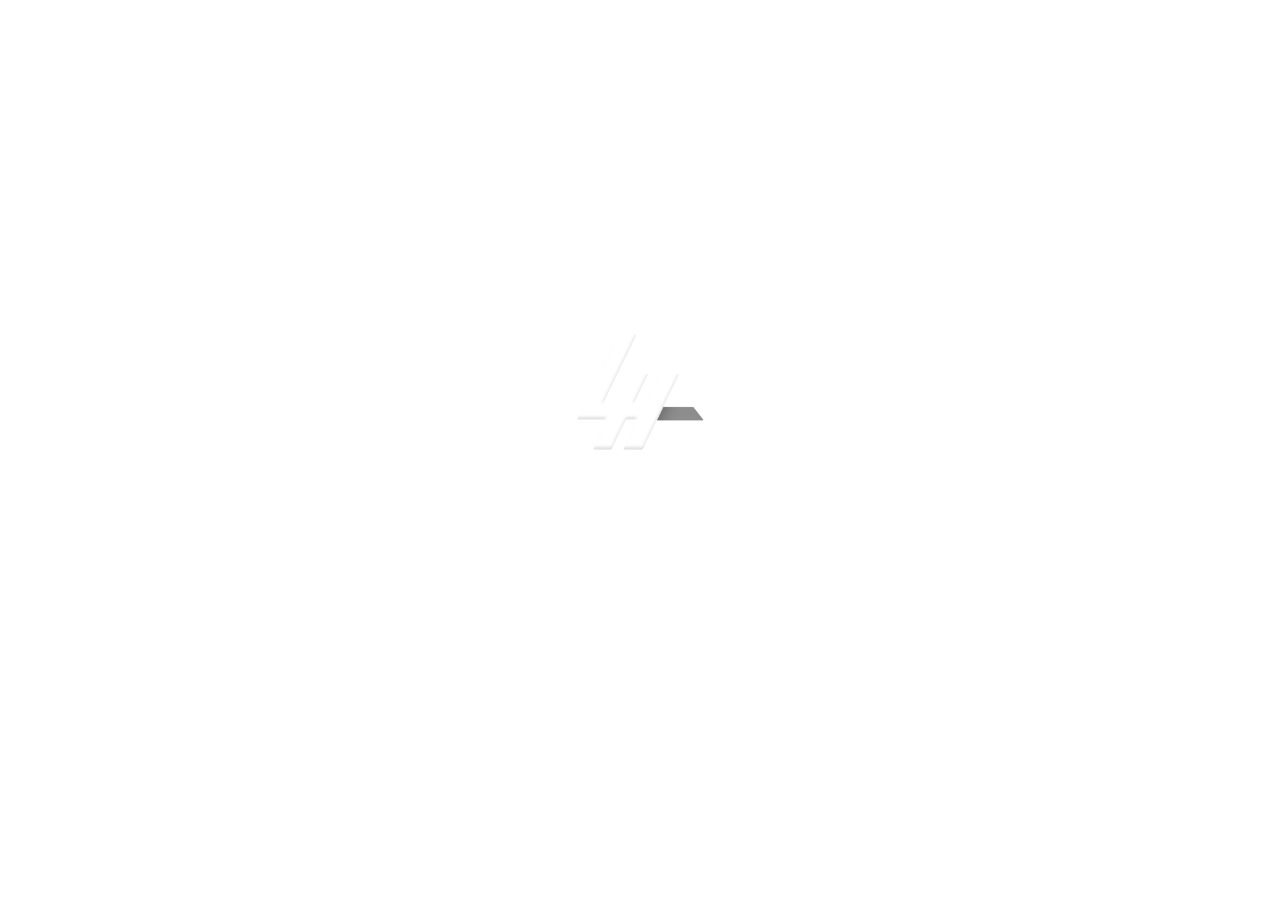
==== index.html @ ed1b97fb "Update index.html" ====
<!DOCTYPE html>
<html lang="en">
<head>
  <meta charset="UTF-8">
  <meta name="viewport" content="width=device-width, initial-scale=1.0">
  <meta http-equiv="X-UA-Compatible" content="ie=edge">
  <title>Levitate Hyperloop - Coming Soon</title>
  <link href="https://fonts.googleapis.com/css2?family=Goldman&display=swap" rel="stylesheet">
  <link rel="stylesheet" href="style.css">
</head>
<body oncontextmenu="return false">

  <!-- Main Content -->
  <div class="content">
    <img src="logo.png" alt="Levitate Hyperloop Logo" class="logo">
    <h1>TEAM LEVITATE</h1>
    <h1>HYPERLOOP</h1>
  </div>

  <!-- Footer -->
  <footer>
    <div class="social-media">
      <a href="https://mail.google.com/mail/?view=cm&fs=1&to=levitate@vit.ac.in" target="_blank" aria-label="Gmail">
        <img src="mail.png" alt="Gmail" class="icon-Gmail">
      </a>
      <a href="https://www.linkedin.com/company/levitate-vit/" target="_blank" aria-label="LinkedIn">
        <img src="lnd.png" alt="LinkedIn" class="icon-linkedin">
      </a>
      <a href="https://x.com/levitate_vit?t=kzOYYuIGqD3GC5pIyH9Vyg&s=09" target="_blank" aria-label="Twitter">
        <img src="xx.png" alt="Twitter" class="icon-twitter">
      </a>
      <a href="https://www.instagram.com/levitate_vit" target="_blank" aria-label="Instagram">
        <img src="insta.png" alt="Instagram" class="icon-instagram">
      </a>
      <a href="https://www.facebook.com/teamlevitatevit" target="_blank" aria-label="Facebook">
        <img src="fb.png" alt="Facebook" class="icon-facebook">
      </a>
      <a href="https://www.youtube.com/@LevitateHyperloop" target="_blank" aria-label="YouTube">
        <img src="yt.png" alt="YouTube" class="icon-youtube">
      </a>
      <div class="call-icon" onclick="toggleDropUpMenu()">
        <img src="call.png" alt="Call">
      </div>
    </div>
    <hr>

    <!-- Drop-Up Contact Menu -->
    <div class="drop-up-menu" id="dropUpMenu">
      <ul>
        <li>Viraaj Gupta (Team Captain) : <a href="tel:+919167652955">+91-9167652955</a></li>
        <li>Suryansh Anthal : <a href="tel:+917006837705">+91-7006837705</a></li>
        <li>Juhi Umrao : <a href="tel:+918791468813">+91-8791468813</a></li>
      </ul>
    </div>
  </footer>

  <script>
    function toggleDropUpMenu() {
      const menu = document.getElementById('dropUpMenu');
      menu.classList.toggle('show');
    }
  </script>

</body>
</html>
---- style.css ----
/* General Reset */
* {
  margin: 0;
  padding: 0;
  box-sizing: border-box;
}

body {
  font-family: 'Goldman', sans-serif;
  color: white;
  background: url('BG.png') no-repeat center center/cover;
  background-position: 48% center;
  height: 100vh;
  overflow: hidden;
  display: flex;
  flex-direction: column;
  align-items: center;
  justify-content: center;
  min-height: 85vh;
  user-select: none;
}

/* Main Content */
.content {
  text-align: center;
  z-index: 1;
}

.logo {
  width: 200px;
  margin-bottom: 20px;
  user-select: none;
  pointer-events: none;
}

h1 {
  font-size: 3.8rem;
  text-transform: uppercase;
  background: linear-gradient(to right, #ffffff, #ffffff, #ffffff, #ffffff, #ffffff, #ffffff);
  -webkit-background-clip: text;
  -webkit-text-fill-color: transparent;
  text-shadow: -2px 2px 10px rgba(0, 0, 0, 0);
  -webkit-text-stroke: 0px rgb(0, 0, 0);
  padding-bottom: 0px;
  margin-top: -20px;
}

/* Footer */
footer {
  position: fixed;
  bottom: 20px;
  width: 100%;
  text-align: center;
  z-index: 1;
}

.social-media {
  display: inline-flex;
  align-items: center;
}

.social-media a {
  margin: 0 10px;
}

footer hr {
  border: 1px solid rgba(255, 255, 255, 0.767);
  width: 70%;
  margin: 8px auto;
}

/* Social Media Icons - Individual Sizes and Hover Effects */
.icon-Gmail {
  width: 30px;
  transition: transform 0.3s;
}

.icon-Gmail:hover {
  transform: scale(1.1);
}

.icon-linkedin {
  width: 25px;
  transition: transform 0.3s;
}

.icon-linkedin:hover {
  transform: scale(1.1);
}

.icon-twitter {
  width: 30px;
  transition: transform 0.3s;
}

.icon-twitter:hover {
  transform: scale(1.1);
}

.icon-instagram {
  width: 25px;
  transition: transform 0.3s;
}

.icon-instagram:hover {
  transform: scale(1.1);
}

.icon-facebook {
  width: 29px;
  transition: transform 0.3s;
}

.icon-facebook:hover {
  transform: scale(1.1);
}

.icon-youtube {
  width: 32px;
  transition: transform 0.3s;
}

.icon-youtube:hover {
  transform: scale(1.1);
}

/* Call Icon */
.call-icon {
  position: relative;
  display: inline-block;
  cursor: pointer;
  margin-left: 7px;
}

.call-icon img {
  width: 24px;
  transition: transform 0.3s;
}

.call-icon:hover img {
  transform: scale(1.1);
}

/* Drop-Up Menu */
.drop-up-menu {
  position: absolute;
  bottom: 35px;
  right: 315px;
  background-color: rgba(255, 255, 255, 0.65);
  padding: 10px;
  border-radius: 10px;
  display: none;
  z-index: 2;
  width: max-content;
}

.drop-up-menu.show {
  display: block;
}

.drop-up-menu ul {
  list-style-type: none;
  margin: 0;
  padding: 0;
}

.drop-up-menu li {
  color: rgb(0, 0, 0);
  font-size: 0.9rem;
  padding: 6px 0;
}

/* Mobile and Tablet Responsive Styles */
@media (max-width: 768px) {
  h1 {
    font-size: 2.5rem;
  }

  .logo {
    width: 120px;
  }

  .social-media {
    align-items: center;
  }

  .social-media a {
    margin: 5px 0;
  }

  .call-icon img {
    width: 26px;
  }

  .drop-up-menu {
    right: 20px; /* Adjusted to fit smaller screens */
    bottom: 60px;
  }

  .drop-up-menu li {
    color: rgb(0, 0, 0);
    font-size: 0.3rem;
    padding: 2px 0;
  }
}

@media (max-width: 480px) {
  body {
    background: url('BG phone.png') no-repeat center center/cover; /* Different background for mobile */
     background-size: 110%;
    background-position: 50% center;
  }

  .logo {
    width: 150px;
    margin-top: 60px; /* Move the logo a bit higher on phone */
    margin-bottom: 120px;
  }

  h1 {
    font-size: 2.7rem;
    margin-bottom: 20px; /* Add space between logo and heading */
    background: linear-gradient(to right, #000000, #b3b3b3, #ffffff, #ffffff, #ffffff, #b3b3b3, #000000);
    -webkit-background-clip: text;
    -webkit-text-fill-color: transparent;
    text-shadow: -2px 2px 10px rgba(0, 0, 0, 0);
    -webkit-text-stroke: 0px rgb(0, 0, 0);
  }

  .social-media a {
    margin: 5px;
  }

  .social-media img {
    width: 20px; /* Make icons smaller on mobile */
  }

  .drop-up-menu ul li {
    font-size: 0.8rem;
  }
  
}
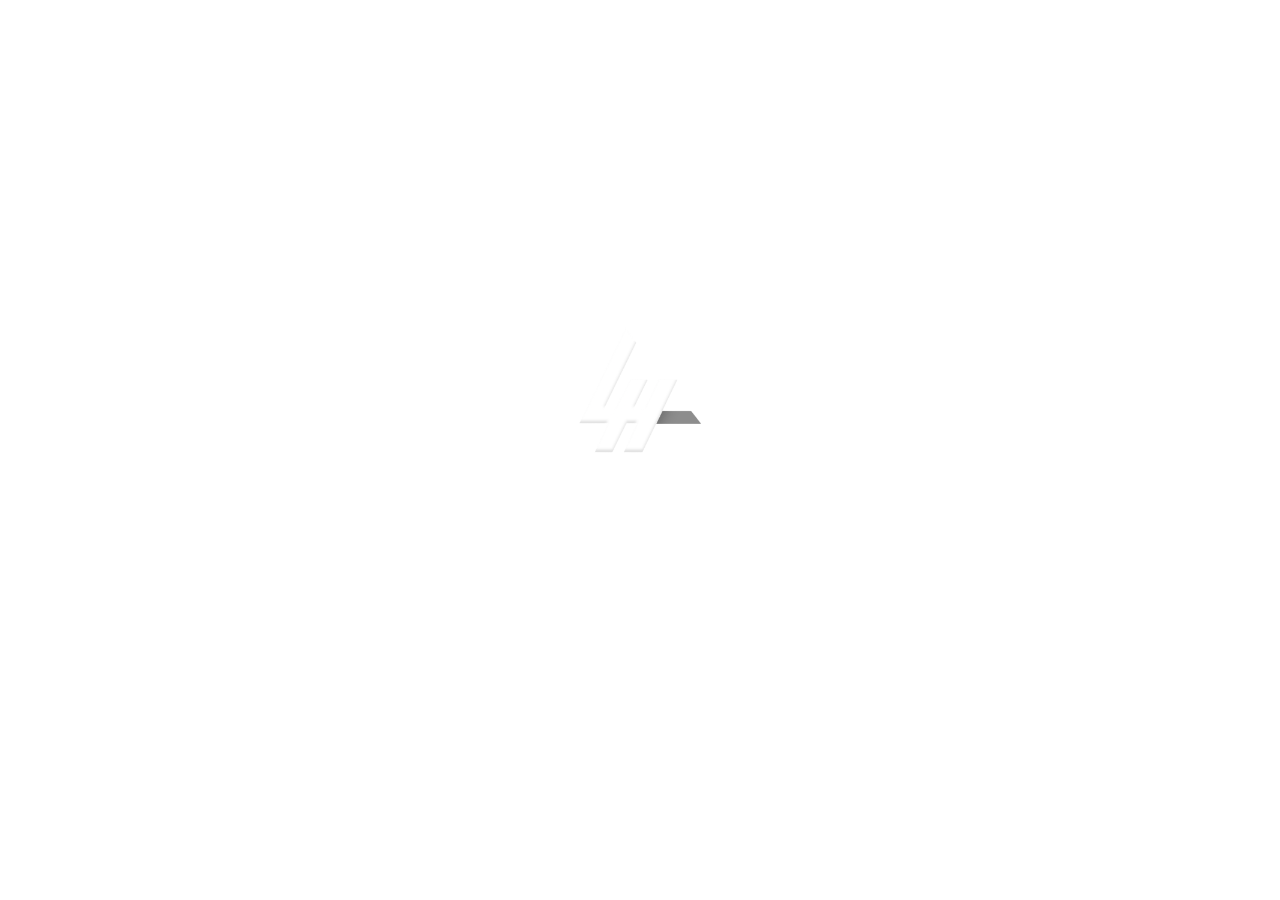
==== commit 911daa29: "Update index.html" ====
--- a/index.html
+++ b/index.html
@@ -20,13 +20,13 @@
   <!-- Footer -->
   <footer>
     <div class="social-media">
-      <a href="https://mail.google.com/mail/?view=cm&fs=1&to=levitate@vit.ac.in" target="_blank" aria-label="Gmail">
+      <a href="mailto:levitate@vit.ac.in" target="_blank" aria-label="Gmail">
         <img src="mail.png" alt="Gmail" class="icon-Gmail">
       </a>
       <a href="https://www.linkedin.com/company/levitate-vit/" target="_blank" aria-label="LinkedIn">
         <img src="lnd.png" alt="LinkedIn" class="icon-linkedin">
       </a>
-      <a href="https://x.com/levitate_vit?t=kzOYYuIGqD3GC5pIyH9Vyg&s=09" target="_blank" aria-label="Twitter">
+      <a href="https://x.com/levitate_vit" target="_blank" aria-label="Twitter">
         <img src="xx.png" alt="Twitter" class="icon-twitter">
       </a>
       <a href="https://www.instagram.com/levitate_vit" target="_blank" aria-label="Instagram">
@@ -48,8 +48,8 @@
     <div class="drop-up-menu" id="dropUpMenu">
       <ul>
         <li>Viraaj Gupta (Team Captain) : <a href="tel:+919167652955">+91-9167652955</a></li>
-        <li>Suryansh Anthal : <a href="tel:+917006837705">+91-7006837705</a></li>
-        <li>Juhi Umrao : <a href="tel:+918791468813">+91-8791468813</a></li>
+        <li>Suryansh Anthal (Team Vice-Captain) : <a href="tel:+917006837705">+91-7006837705</a></li>
+        <li>Juhi Umrao (Head of Communications) : <a href="tel:+918791468813">+91-8791468813</a></li>
       </ul>
     </div>
   </footer>
--- a/style.css
+++ b/style.css
@@ -1,242 +1,311 @@
-/* General Reset */
-* {
-  margin: 0;
-  padding: 0;
-  box-sizing: border-box;
-}
-
-body {
-  font-family: 'Goldman', sans-serif;
-  color: white;
-  background: url('BG.png') no-repeat center center/cover;
-  background-position: 48% center;
-  height: 100vh;
-  overflow: hidden;
-  display: flex;
-  flex-direction: column;
-  align-items: center;
-  justify-content: center;
-  min-height: 85vh;
-  user-select: none;
-}
-
-/* Main Content */
-.content {
-  text-align: center;
-  z-index: 1;
-}
-
-.logo {
-  width: 200px;
-  margin-bottom: 20px;
-  user-select: none;
-  pointer-events: none;
-}
-
-h1 {
-  font-size: 3.8rem;
-  text-transform: uppercase;
-  background: linear-gradient(to right, #ffffff, #ffffff, #ffffff, #ffffff, #ffffff, #ffffff);
-  -webkit-background-clip: text;
-  -webkit-text-fill-color: transparent;
-  text-shadow: -2px 2px 10px rgba(0, 0, 0, 0);
-  -webkit-text-stroke: 0px rgb(0, 0, 0);
-  padding-bottom: 0px;
-  margin-top: -20px;
-}
-
-/* Footer */
-footer {
-  position: fixed;
-  bottom: 20px;
-  width: 100%;
-  text-align: center;
-  z-index: 1;
-}
-
-.social-media {
-  display: inline-flex;
-  align-items: center;
-}
-
-.social-media a {
-  margin: 0 10px;
-}
-
-footer hr {
-  border: 1px solid rgba(255, 255, 255, 0.767);
-  width: 70%;
-  margin: 8px auto;
-}
-
-/* Social Media Icons - Individual Sizes and Hover Effects */
-.icon-Gmail {
-  width: 30px;
-  transition: transform 0.3s;
-}
-
-.icon-Gmail:hover {
-  transform: scale(1.1);
-}
-
-.icon-linkedin {
-  width: 25px;
-  transition: transform 0.3s;
-}
-
-.icon-linkedin:hover {
-  transform: scale(1.1);
-}
-
-.icon-twitter {
-  width: 30px;
-  transition: transform 0.3s;
-}
-
-.icon-twitter:hover {
-  transform: scale(1.1);
-}
-
-.icon-instagram {
-  width: 25px;
-  transition: transform 0.3s;
-}
-
-.icon-instagram:hover {
-  transform: scale(1.1);
-}
-
-.icon-facebook {
-  width: 29px;
-  transition: transform 0.3s;
-}
-
-.icon-facebook:hover {
-  transform: scale(1.1);
-}
-
-.icon-youtube {
-  width: 32px;
-  transition: transform 0.3s;
-}
-
-.icon-youtube:hover {
-  transform: scale(1.1);
-}
-
-/* Call Icon */
-.call-icon {
-  position: relative;
-  display: inline-block;
-  cursor: pointer;
-  margin-left: 7px;
-}
-
-.call-icon img {
-  width: 24px;
-  transition: transform 0.3s;
-}
-
-.call-icon:hover img {
-  transform: scale(1.1);
-}
-
-/* Drop-Up Menu */
-.drop-up-menu {
-  position: absolute;
-  bottom: 35px;
-  right: 315px;
-  background-color: rgba(255, 255, 255, 0.65);
-  padding: 10px;
-  border-radius: 10px;
-  display: none;
-  z-index: 2;
-  width: max-content;
-}
-
-.drop-up-menu.show {
-  display: block;
-}
-
-.drop-up-menu ul {
-  list-style-type: none;
-  margin: 0;
-  padding: 0;
-}
-
-.drop-up-menu li {
-  color: rgb(0, 0, 0);
-  font-size: 0.9rem;
-  padding: 6px 0;
-}
-
-/* Mobile and Tablet Responsive Styles */
-@media (max-width: 768px) {
+  /* General Reset */
+  * {
+    margin: 0;
+    padding: 0;
+    box-sizing: border-box;
+  }
+
+  body {
+    font-family: 'Goldman', sans-serif;
+    color: white;
+    background: url('BG.png') no-repeat center center/cover;
+    background-position: 48% center;
+    background-size: cover;
+    height: 100vh;
+    overflow: hidden;
+    display: flex;
+    flex-direction: column;
+    align-items: center;
+    justify-content: center;
+    min-height: 85vh;
+    user-select: none;
+  }
+
+  /* Main Content */
+  .content {
+    text-align: center;
+    z-index: 1;
+  }
+
+  .logo {
+    width: 15vw;
+    margin-bottom: 1.5vw;
+    user-select: none;
+    pointer-events: none;
+  }
+
   h1 {
-    font-size: 2.5rem;
-  }
-
-  .logo {
-    width: 120px;
-  }
-
-  .social-media {
-    align-items: center;
-  }
-
-  .social-media a {
-    margin: 5px 0;
-  }
-
-  .call-icon img {
-    width: 26px;
-  }
-
-  .drop-up-menu {
-    right: 20px; /* Adjusted to fit smaller screens */
-    bottom: 60px;
-  }
-
-  .drop-up-menu li {
-    color: rgb(0, 0, 0);
-    font-size: 0.3rem;
-    padding: 2px 0;
-  }
-}
-
-@media (max-width: 480px) {
-  body {
-    background: url('BG phone.png') no-repeat center center/cover; /* Different background for mobile */
-     background-size: 110%;
-    background-position: 50% center;
-  }
-
-  .logo {
-    width: 150px;
-    margin-top: 60px; /* Move the logo a bit higher on phone */
-    margin-bottom: 120px;
-  }
-
-  h1 {
-    font-size: 2.7rem;
-    margin-bottom: 20px; /* Add space between logo and heading */
-    background: linear-gradient(to right, #000000, #b3b3b3, #ffffff, #ffffff, #ffffff, #b3b3b3, #000000);
+    font-size: 4vw;
+    text-transform: uppercase;
+    background: linear-gradient(to right, #ffffff, #ffffff, #ffffff, #ffffff, #ffffff, #ffffff);
     -webkit-background-clip: text;
     -webkit-text-fill-color: transparent;
     text-shadow: -2px 2px 10px rgba(0, 0, 0, 0);
     -webkit-text-stroke: 0px rgb(0, 0, 0);
+    padding-bottom: 0px;
+    margin-top: -1vw;
+  }
+
+  /* Footer */
+  footer {
+    position: fixed;
+    bottom: 1vw;
+    width: 100%;
+    text-align: center;
+    z-index: 1;
+  }
+
+  .social-media {
+    display: inline-flex;
+    align-items: center;
   }
 
   .social-media a {
-    margin: 5px;
-  }
-
-  .social-media img {
-    width: 20px; /* Make icons smaller on mobile */
-  }
-
-  .drop-up-menu ul li {
-    font-size: 0.8rem;
-  }
-  
-}
+    margin: 0 10px;
+  }
+
+  footer hr {
+    border: 0.1vw solid rgba(255, 255, 255, 0.767);
+    width: 70%;
+    margin: 0.5vw auto;
+  }
+
+  /* Social Media Icons - Individual Sizes and Hover Effects */
+  .icon-Gmail {
+    width: 2vw;
+    transition: transform 0.3s;
+  }
+
+  .icon-Gmail:hover {
+    transform: scale(1.1);
+  }
+
+  .icon-linkedin {
+    width: 1.8vw;
+    transition: transform 0.3s;
+  }
+
+  .icon-linkedin:hover {
+    transform: scale(1.1);
+  }
+
+  .icon-twitter {
+    width: 2vw;
+    transition: transform 0.3s;
+  }
+
+  .icon-twitter:hover {
+    transform: scale(1.1);
+  }
+
+  .icon-instagram {
+    width: 1.8vw;
+    transition: transform 0.3s;
+  }
+
+  .icon-instagram:hover {
+    transform: scale(1.1);
+  }
+
+  .icon-facebook {
+    width: 2vw;
+    transition: transform 0.3s;
+  }
+
+  .icon-facebook:hover {
+    transform: scale(1.1);
+  }
+
+  .icon-youtube {
+    width: 2.1vw;
+    transition: transform 0.3s;
+  }
+
+  .icon-youtube:hover {
+    transform: scale(1.1);
+  }
+
+  /* Call Icon */
+  .call-icon {
+    position: relative;
+    display: inline-block;
+    cursor: pointer;
+    margin-left: 0.5vw;
+  }
+
+  .call-icon img {
+    width: 1.8vw;
+    transition: transform 0.3s;
+  }
+
+  .call-icon:hover img {
+    transform: scale(1.1);
+  }
+
+  /* Drop-Up Menu */
+  .drop-up-menu {
+    position: absolute;
+    bottom: 2.5vw;
+    right: 10vw;
+    background-color: rgba(255, 255, 255, 0.65);
+    padding: 0.8vw;
+    border-radius: 2vw;
+    display: none;
+    z-index: 2;
+    width: max-content;
+  }
+
+  .drop-up-menu.show {
+    display: block;
+  }
+
+  .drop-up-menu ul {
+    list-style-type: none;
+    margin: 0;
+    padding: 0;
+  }
+
+  .drop-up-menu li {
+    color: rgb(0, 0, 0);
+    font-size: 0.9rem;
+    padding: 0.3vw 0;
+  }
+
+  /* Mobile and Tablet Responsive Styles */
+  @media (min-width: 481px) and (max-width: 1024px) {
+    body {
+      background-size: cover;
+      background-position: 48.5% center;
+    }
+
+    h1 {
+      font-size: 9vw;
+      margin-bottom: 1vw; /* Add space between logo and heading */
+    }
+
+    .logo {
+      width: 35vw;
+      margin-top: 10vw; 
+      margin-bottom: 3vw;
+    }
+
+    .social-media {
+      align-items: center;
+    }
+
+    .social-media a {
+      margin: 1vw;
+    }
+
+    .social-media img {
+      width: 4vw; /* Make icons smaller on mobile */
+    }
+
+    .drop-up-menu {
+      right: 50%; /* Adjusted to fit smaller screens */
+      bottom: 10vw;
+      position: absolute;
+      left: 50%; /* Start from the center horizontally */
+      transform: translateX(-50%); /* Center align the menu */
+    }
+
+    .drop-up-menu li {
+      color: rgb(0, 0, 0);
+      font-size: 2vw;
+      padding: 0.5vw 0;
+    }
+  }
+
+  @media (max-width: 480px) {
+    body {
+      background: url('BG phone.png') no-repeat center center/cover; /* Different background for mobile */
+      background-size: cover;
+      background-position: 50% center;
+    }
+
+    .logo {
+      width: 40vw;
+      margin-top: 13vw; /* Move the logo a bit higher on phone */
+      margin-bottom: 28vw;
+    }
+
+    h1 {
+      font-size: 10vw ;
+      margin-bottom: 2vw; /* Add space between logo and heading */
+      background: linear-gradient(to right, #000000, #b3b3b3, #ffffff, #ffffff, #ffffff, #b3b3b3, #000000);
+      -webkit-background-clip: text;
+      -webkit-text-fill-color: transparent;
+      text-shadow: -2px 2px 10px rgba(0, 0, 0, 0);
+      -webkit-text-stroke: 0px rgb(0, 0, 0);
+    }
+
+    .social-media a {
+      margin: 1.4vw;
+    }
+
+    .social-media img {
+      width: 6vw; /* Make icons smaller on mobile */
+    }
+
+    .drop-up-menu {
+      right: 50%; /* Adjusted to fit smaller screens */
+      bottom: 15vw;
+      position: absolute;
+      left: 50%; /* Start from the center horizontally */
+      transform: translateX(-50%); /* Center align the menu */
+    }
+
+    .drop-up-menu ul li {
+      color: rgb(0, 0, 0);
+      font-size: 3vw;
+      padding: 0.5vw 0;
+    }
+
+    footer hr {
+      border: 0.1vw solid rgba(255, 255, 255, 0.767);
+      width: 70%;
+      margin: 2vw auto;
+    }
+    
+  }
+
+  @media (max-width: 1024px) and (orientation: landscape) {
+    body {
+      background-size: cover;
+      background-position: 47.3% center;
+    }
+
+    .logo {
+      width: 15vw; /* Smaller logo size for horizontal layout */
+      margin-top: 0vw; /* Reduce top margin to utilize space better */
+      margin-bottom: 0.1vw; /* Reduced spacing between logo and h1 */
+    }
+
+    h1 {
+      font-size: 3.8vw; /* Reduced font size to fit the shorter height */
+      margin-top: 1vw; /* Reduced top margin to move h1 closer to logo */
+      margin-bottom: 1vw; /* Maintain spacing below the heading */
+      line-height: 0.6; /* Reduce line height to bring the lines closer */
+    }
+
+    .social-media a {
+      margin: 0.4vw; /* Reduce margin for better alignment */
+    }
+
+    .social-media img {
+      width: 2vw; /* Smaller icons for compact layout */
+    }
+
+    .drop-up-menu {
+      right: 3%; /* Position the menu to the right side */
+      bottom: 4vw; /* Adjust bottom spacing for shorter height */
+      left: auto; /* Remove centering adjustments */
+      transform: none; /* Disable transform */
+    }
+
+    .drop-up-menu ul li {
+      color: rgb(0, 0, 0);
+      font-size: 1vw; /* Reduce font size for compact design */
+      padding: 0.2vw 0; /* Adjust padding for spacing */
+    }
+  }
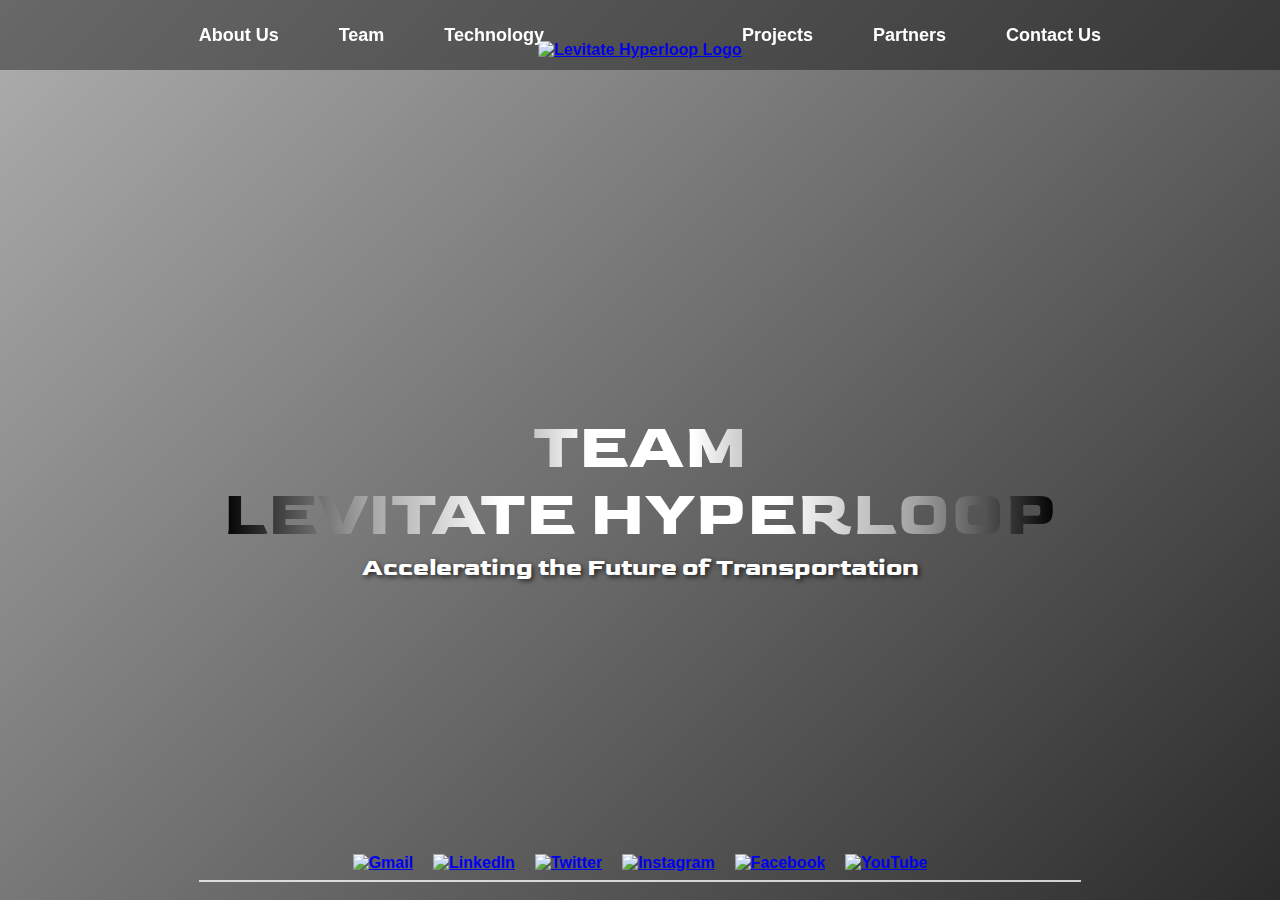
==== commit 1fc6cd8e: "Add files via upload" ====
--- a/index.html
+++ b/index.html
@@ -4,62 +4,97 @@
   <meta charset="UTF-8">
   <meta name="viewport" content="width=device-width, initial-scale=1.0">
   <meta http-equiv="X-UA-Compatible" content="ie=edge">
-  <title>Levitate Hyperloop - Coming Soon</title>
   <link href="https://fonts.googleapis.com/css2?family=Goldman&display=swap" rel="stylesheet">
+  <title>Levitate Hyperloop</title> 
+  <link rel="icon" href="assets/logo.png" type="image/x-icon">
+  <link rel="stylesheet" href="navfoot.css">
   <link rel="stylesheet" href="style.css">
 </head>
-<body oncontextmenu="return false">
+<body>
+  <header>
+    <!-- Navigation -->
+    <nav class="navbar">
+      <a href="index.html" class="logo">
+        <img src="assets/logo.png" alt="Levitate Hyperloop Logo" draggable="false">
+      </a>
 
-  <!-- Main Content -->
-  <div class="content">
-    <img src="logo.png" alt="Levitate Hyperloop Logo" class="logo">
-    <h1>TEAM LEVITATE</h1>
-    <h1>HYPERLOOP</h1>
-  </div>
+      <!-- Hamburger Menu for mobile -->
+      <div class="hamburger" onclick="toggleMenu()">
+        <div class="line"></div>
+        <div class="line"></div>
+        <div class="line"></div>
+      </div>
+
+      <ul class="nav-links">
+        <div class="nav-links-left">
+          <li><a href="about.html">About Us</a></li>
+          <li><a href="newteam.html">Team</a></li>
+          <li><a href="pod2.html">Technology</a></li>
+        </div>
+        <div class="nav-links-right">
+          <li><a href="projects.html">Projects</a></li>
+           <li><a href="sponsors.html">Partners</a></li>
+          <li><a href="contact.html">Contact Us</a></li>
+        </div>
+      </ul>
+    </nav>
+  </header>
+
+  <!-- Hero Section -->
+  <section class="hero">
+    <div id="threejs-canvas"></div> <!-- Canvas for Three.js -->
+    <div class="hero-text">
+      <h1>TEAM</h1>
+    </div>
+    <div class="hero-text-2">
+      <h1>LEVITATE HYPERLOOP</h1>
+      <p>Accelerating the Future of Transportation</p>
+    </div>
+  </section>
 
   <!-- Footer -->
   <footer>
     <div class="social-media">
       <a href="mailto:levitate@vit.ac.in" target="_blank" aria-label="Gmail">
-        <img src="mail.png" alt="Gmail" class="icon-Gmail">
+        <img src="assets/mail.png" alt="Gmail" class="icon-Gmail">
       </a>
       <a href="https://www.linkedin.com/company/levitate-vit/" target="_blank" aria-label="LinkedIn">
-        <img src="lnd.png" alt="LinkedIn" class="icon-linkedin">
+        <img src="assets/lnd.png" alt="LinkedIn" class="icon-linkedin">
       </a>
-      <a href="https://x.com/levitate_vit" target="_blank" aria-label="Twitter">
-        <img src="xx.png" alt="Twitter" class="icon-twitter">
+      <a href="https://x.com/levitate_vit?t=kzOYYuIGqD3GC5pIyH9Vyg&s=09" target="_blank" aria-label="Twitter">
+        <img src="assets/tw.png" alt="Twitter" class="icon-twitter">
       </a>
       <a href="https://www.instagram.com/levitate_vit" target="_blank" aria-label="Instagram">
-        <img src="insta.png" alt="Instagram" class="icon-instagram">
+        <img src="assets/insta.png" alt="Instagram" class="icon-instagram">
       </a>
       <a href="https://www.facebook.com/teamlevitatevit" target="_blank" aria-label="Facebook">
-        <img src="fb.png" alt="Facebook" class="icon-facebook">
+        <img src="assets/fb.png" alt="Facebook" class="icon-facebook">
       </a>
       <a href="https://www.youtube.com/@LevitateHyperloop" target="_blank" aria-label="YouTube">
-        <img src="yt.png" alt="YouTube" class="icon-youtube">
+        <img src="assets/yt.png" alt="YouTube" class="icon-youtube">
       </a>
-      <div class="call-icon" onclick="toggleDropUpMenu()">
+      <!-- <div class="call-icon" onclick="toggleDropUpMenu()">
         <img src="call.png" alt="Call">
-      </div>
+      </div> -->
     </div>
     <hr>
 
-    <!-- Drop-Up Contact Menu -->
+    <!-- Drop-Up Contact Menu
     <div class="drop-up-menu" id="dropUpMenu">
       <ul>
         <li>Viraaj Gupta (Team Captain) : <a href="tel:+919167652955">+91-9167652955</a></li>
         <li>Suryansh Anthal (Team Vice-Captain) : <a href="tel:+917006837705">+91-7006837705</a></li>
         <li>Juhi Umrao (Head of Communications) : <a href="tel:+918791468813">+91-8791468813</a></li>
       </ul>
-    </div>
+    </div> -->
+    
   </footer>
 
-  <script>
-    function toggleDropUpMenu() {
-      const menu = document.getElementById('dropUpMenu');
-      menu.classList.toggle('show');
-    }
-  </script>
+  <div id="container3D"></div>
 
+  <!-- Three.js Script -->
+  <!--<script src="https://cdnjs.cloudflare.com/ajax/libs/three.js/r128/three.min.js"></script>-->
+  <script src="script.js"></script>
+  
 </body>
 </html>
--- a/navfoot.css
+++ b/navfoot.css
@@ -0,0 +1,597 @@
+/* Navigation bar */
+.navbar {
+  font-weight: bold;
+    position: fixed;
+    top: 0;
+    width: 100%;
+    height: 70px;
+    background: rgba(0, 0, 0, 0.4);
+    display: flex;
+    justify-content: space-between;
+    align-items: center;
+    padding: 10px 50px;
+    z-index: 1000;
+    transition: top 0.2s ease-in-out;
+  }
+  
+  .navbar.scrolled {
+    top: -100px;
+  }
+  
+  /* Center logo styling */
+  .logo {
+    position: absolute;
+    left: 50%;
+    transform: translateX(-50%);
+    margin-top: 10px;
+  }
+  
+  .logo img {
+    width: 120px;
+    position: relative;
+    top: 10px;
+  }
+  
+  /* Navigation links with left and right alignment */
+  .nav-links {
+    list-style: none;
+    display: flex;
+    justify-content: space-between;
+    margin: 0 auto;
+    width: 100%;
+    padding: 0 50px; /* Adds padding for spacing from navbar edges */
+  }
+  
+  .nav-links-left,
+  .nav-links-right {
+    display: flex;
+    align-items: center;
+    gap: 40px; /* Reduced gap for closer alignment */
+  }
+  
+  .nav-links-left {
+    justify-content: flex-end; /* Aligns closer to the logo on the left */
+    flex-grow: 0.3; /* Controls spacing on the left side */
+  }
+  
+  .nav-links-right {
+    justify-content: flex-start; /* Aligns closer to the logo on the right */
+    flex-grow: 0.25; /* Controls spacing on the right side */
+  }
+  
+  /* Link styling */
+  .nav-links li {
+    list-style: none;
+  }
+  
+  .nav-links a {
+    text-decoration: none;
+    color: white;
+    font-size: 18px;
+    position: relative;
+    padding: 5px 10px; /* Adds padding for better click area */
+    white-space: nowrap; /* Prevents text wrapping to a new line */
+  }
+  
+  /* Hover effect for links */
+  .nav-links a:hover::after {
+    content: "";
+    position: absolute;
+    width: 100%;
+    height: 2px;
+    background: white;
+    left: 0;
+    bottom: -5px;
+    animation: underline 0.3s ease-in-out forwards;
+  }
+  
+  /* Ensure navbar content stays aligned */
+  .navbar {
+    display: flex;
+    justify-content: space-between;
+    align-items: center;
+    padding: 0 20px;
+    height: 70px;
+  }
+  
+  
+  /* Underline animation */
+  @keyframes underline {
+    from {
+      width: 0%;
+    }
+    to {
+      width: 100%;
+    }
+  }
+
+
+
+  /* Footer */
+footer {
+    position: relative;
+    bottom: 0;
+    width: 100%;
+    background-color: rgba(255, 255, 255, 0);
+    padding: 10px;
+    text-align: center;
+    z-index: 1;
+  }
+  
+  .social-media {
+    display: inline-flex;
+    align-items: center;
+  }
+  
+  .social-media a {
+    margin: 0 10px;
+  }
+  
+  footer hr {
+    border: 1px solid rgba(255, 255, 255, 0.767);
+    width: 70%;
+    margin: 8px auto;
+  }
+  
+  /* Social Media Icons - Individual Sizes and Hover Effects */
+  .icon-Gmail {
+    width: 2vw;
+    transition: transform 0.3s;
+  }
+  
+  .icon-Gmail:hover {
+    transform: scale(1.1);
+  }
+  
+  .icon-linkedin {
+    width: 25px;
+    transition: transform 0.3s;
+  }
+  
+  .icon-linkedin:hover {
+    transform: scale(1.1);
+  }
+  
+  .icon-twitter {
+    width: 30px;
+    transition: transform 0.3s;
+  }
+  
+  .icon-twitter:hover {
+    transform: scale(1.1);
+  }
+  
+  .icon-instagram {
+    width: 27px;
+    transition: transform 0.3s;
+  }
+  
+  .icon-instagram:hover {
+    transform: scale(1.1);
+  }
+  
+  .icon-facebook {
+    width: 28px;
+    transition: transform 0.3s;
+  }
+  
+  .icon-facebook:hover {
+    transform: scale(1.1);
+  }
+  
+  .icon-youtube {
+    width: 32px;
+    transition: transform 0.3s;
+  }
+  
+  .icon-youtube:hover {
+    transform: scale(1.1);
+  }
+  
+  .call-icon {
+    position: relative;
+    display: inline-block;
+    cursor: pointer;
+    margin-left: 0.5vw;
+  }
+  
+  .call-icon img {
+    width: 1.8vw;
+    transition: transform 0.3s;
+  }
+  
+  .call-icon:hover img {
+    transform: scale(1.1);
+  }
+  
+  /* Drop-Up Menu */
+  .drop-up-menu {
+    position: absolute;
+    bottom: 2.5vw;
+    right: 10vw;
+    background-color: rgba(255, 255, 255, 0.65);
+    padding: 0.8vw;
+    border-radius: 2vw;
+    display: none;
+    z-index: 2;
+    width: max-content;
+  }
+  
+  .drop-up-menu.show {
+    display: block;
+  }
+  
+  .drop-up-menu ul {
+    list-style-type: none;
+    margin: 0;
+    padding: 0;
+  }
+  
+  .drop-up-menu li {
+    color: rgb(0, 0, 0);
+    font-size: 0.9rem;
+    padding: 0.3vw 0;
+  }
+
+  
+/* Mobile and Tablet Media Queries */
+@media (min-width: 481px) and (max-width: 1024px) {  /* Tablet */
+  .navbar {
+    padding: 0vw 4vw;
+    position: fixed;
+    top: 0;
+    width: 100%;
+    height: 6.5vh;
+    display: flex;
+    z-index: 1000;
+  }
+
+  .navbar {
+    transform: translateY(0);
+    transition: transform 0.3s ease-in-out; /* Smooth sliding effect */
+  }
+  
+  .navbar.hidden {
+    transform: translateY(-120%); /* Slide the navbar out of view */
+  }
+
+  .logo {
+    position: absolute;
+    left: 50%;
+    transform: translateX(-50%);
+    margin-top: 1.6vw;
+    z-index: 1000;
+  }
+
+  .logo img {
+    width: 15vw;
+  }
+
+  .nav-links-left,
+.nav-links-right {
+  display: flex;
+  flex-direction: column;
+  margin: auto;
+  gap: 3vw
+}
+
+  /* Hide the horizontal nav links and add the hamburger button */
+  .nav-links {
+    display: none;
+  }
+
+  .hamburger {
+    display: block;
+    cursor: pointer;
+    width: 4vw;
+    height: 0.3vw;
+    background-color: rgba(255, 255, 255, 0.8);
+    position: relative;
+  }
+
+  .hamburger::before,
+  .hamburger::after {
+    content: '';
+    position: absolute;
+    width: 4vw;
+    height: 0.3vw;
+    background-color: rgba(255, 255, 255, 0.8);
+    transition: transform 0.3s ease-in-out;
+  }
+
+  .hamburger::before {
+    top: -1vw;
+  }
+
+  .hamburger::after {
+    bottom: -1vw;
+  }
+
+  /* On click: Toggle the nav-links */
+  .navbar.active .nav-links {
+    display: flex;
+    flex-direction: column;
+    gap: 3vw;
+    background: rgba(0, 0, 0, 0.7);
+    position: absolute;
+    top: 100%;
+    left: 0; /* Align to the very left of the screen */
+    width: 100vw; /* Ensure it covers the full screen width */
+    padding: 5vw 0;
+    z-index: 999;
+    border-bottom-left-radius: 20vw;
+}
+
+
+  .navbar.active .hamburger::before {
+    top: -1.3vw;
+  }
+
+  .navbar.active .hamburger::after {
+    bottom: -1.3vw;
+  }
+
+  .nav-links a {
+    font-size: 2vw;
+    position: relative;
+    padding: 5px 0;
+  }
+
+  /* Footer adjustments */
+  footer p {
+    font-size: 0.75em;
+  }
+}
+
+@media (max-width: 480px) {  /* Mobile */
+  .navbar {
+    padding: 1vw 6vw;
+    position: fixed;
+    top: 0;
+    width: 100%;
+    height: 6.5vh;
+    display: flex;
+    z-index: 1000;
+  }
+
+  .navbar {
+    transform: translateY(0);
+    transition: transform 0.3s ease-in-out; /* Smooth sliding effect */
+  }
+  
+  .navbar.hidden {
+    transform: translateY(-120%); /* Slide the navbar out of view */
+  }
+
+  .logo {
+    position: absolute;
+    left: 50%;
+    transform: translateX(-50%);
+    margin-top: 3vw;
+    z-index: 1000;
+  }
+
+  .logo img {
+    width: 20vw;
+  }
+
+  .nav-links-left,
+.nav-links-right {
+  display: flex;
+  flex-direction: column;
+  margin: auto;
+  gap: 6vw
+}
+
+  /* Hide the horizontal nav links and add the hamburger button */
+  .nav-links {
+    display: none;
+  }
+
+  .hamburger {
+    display: block;
+    cursor: pointer;
+    width: 8vw;
+    height: 0.7vw;
+    background-color: rgba(255, 255, 255, 0.8);
+    position: relative;
+  }
+
+  .hamburger::before,
+  .hamburger::after {
+    content: '';
+    position: absolute;
+    width: 8vw;
+    height: 0.7vw;
+    background-color: rgba(255, 255, 255, 0.8);
+    transition: transform 0.3s ease-in-out;
+  }
+
+  .hamburger::before {
+    top: -1.7vw;
+  }
+
+  .hamburger::after {
+    bottom: -1.7vw;
+  }
+
+  /* On click: Toggle the nav-links */
+  .navbar.active .nav-links {
+    display: flex;
+    flex-direction: column;
+    gap: 6vw;
+    background: rgba(0, 0, 0, 0.7);
+    position: absolute;
+    top: 100%;
+    left: 50%;
+    transform: translateX(-50%);
+    width: 100%;
+    padding: 10vw 0;
+    z-index: 999;
+    border-bottom-left-radius: 20vw ;
+  }
+
+  .navbar.active .hamburger::before {
+    top: -2.3vw;
+  }
+
+  .navbar.active .hamburger::after {
+    bottom: -2.3vw;
+  }
+
+  /* Footer adjustments */
+  footer p {
+    font-size: 0.75em;
+  }
+
+  .social-media {
+    align-items: center;
+  }
+
+  .social-media a {
+    margin: 1vw;
+  }
+
+  .social-media img {
+    width: 6vw; /* Make icons smaller on mobile */
+  }
+
+  .drop-up-menu {
+    right: 50%; /* Adjusted to fit smaller screens */
+    bottom: 10vw;
+    position: absolute;
+    left: 50%; /* Start from the center horizontally */
+    transform: translateX(-50%); /* Center align the menu */
+  }
+
+  .drop-up-menu li {
+    color: rgb(0, 0, 0);
+    font-size: 2vw;
+    padding: 0.5vw 0;
+  }
+}
+
+
+@media (max-width: 1024px) and (orientation: landscape) {  /* Mobile */
+  .navbar {
+    padding: 0vw 4vw;
+    position: fixed;
+    top: 0;
+    width: 100%;
+    height: 11vh;
+    display: flex;
+    z-index: 1000;
+  }
+
+  .navbar {
+    transform: translateY(0);
+    transition: transform 0.3s ease-in-out; /* Smooth sliding effect */
+  }
+  
+  .navbar.hidden {
+    transform: translateY(-120%); /* Slide the navbar out of view */
+  }
+
+  .logo {
+    position: absolute;
+    left: 50%;
+    transform: translateX(-50%);
+    margin-top: 0.1vw;
+    z-index: 1000;
+  }
+
+  .logo img {
+    width: 8vw;
+  }
+
+  .nav-links-left,
+.nav-links-right {
+  display: flex;
+  flex-direction: column;
+  margin: auto;
+  gap: 3vw
+}
+
+  /* Hide the horizontal nav links and add the hamburger button */
+  .nav-links {
+    display: none;
+  }
+
+  .hamburger {
+    display: block;
+    cursor: pointer;
+    width: 4vw;
+    height: 0.2vw;
+    background-color: rgba(255, 255, 255, 0.8);
+    position: relative;
+  }
+
+  .hamburger::before,
+  .hamburger::after {
+    content: '';
+    position: absolute;
+    width: 4vw;
+    height: 0.2vw;
+    background-color: rgba(255, 255, 255, 0.8);
+    transition: transform 0.3s ease-in-out;
+  }
+
+  .hamburger::before {
+    top: -1vw;
+  }
+
+  .hamburger::after {
+    bottom: -1vw;
+  }
+
+  /* On click: Toggle the nav-links */
+  .navbar.active .nav-links {
+    display: flex;
+    flex-direction: column;
+    gap: 3vw;
+    background: rgba(0, 0, 0, 0.7);
+    position: absolute;
+    top: 100%;
+    left: 0; /* Align to the very left of the screen */
+    width: 100vw; /* Ensure it covers the full screen width */
+    padding: 5vw 0;
+    z-index: 999;
+    border-bottom-left-radius: 20vw;
+}
+
+
+  .navbar.active .hamburger::before {
+    top: -1.3vw;
+  }
+
+  .navbar.active .hamburger::after {
+    bottom: -1.3vw;
+  }
+
+  
+  /* Footer adjustments */
+  footer p {
+    font-size: 0.75em;
+  }
+
+  .social-media a {
+    margin: 0.4vw; /* Reduce margin for better alignment */
+  }
+
+  .social-media img {
+    width: 2vw; /* Smaller icons for compact layout */
+  }
+
+  .drop-up-menu {
+    right: 3%; /* Position the menu to the right side */
+    bottom: 4vw; /* Adjust bottom spacing for shorter height */
+    left: auto; /* Remove centering adjustments */
+    transform: none; /* Disable transform */
+  }
+
+  .drop-up-menu ul li {
+    color: rgb(0, 0, 0);
+    font-size: 1vw; /* Reduce font size for compact design */
+    padding: 0.2vw 0; /* Adjust padding for spacing */
+  }
+}--- a/style.css
+++ b/style.css
@@ -1,311 +1,600 @@
-  /* General Reset */
-  * {
-    margin: 0;
-    padding: 0;
-    box-sizing: border-box;
-  }
-
-  body {
-    font-family: 'Goldman', sans-serif;
-    color: white;
-    background: url('BG.png') no-repeat center center/cover;
-    background-position: 48% center;
-    background-size: cover;
-    height: 100vh;
-    overflow: hidden;
+/* General reset */
+* {
+  margin: 0;
+  padding: 0;
+  box-sizing: border-box;
+}
+
+body {
+  font-family: 'Segoe UI', Tahoma, Geneva, Verdana, sans-serif;
+  font-weight: bold;
+  color: white;
+  background: linear-gradient(-45deg, #080808, #000c1d, #000000, #aeaeae);
+  background-size: 400% 400%;
+  animation: gradient 10s ease infinite;
+  min-height: 100vh;
+  overflow-x: hidden;
+}
+
+@keyframes gradient {
+  0% { background-position: 10% 50%; }
+  50% { background-position: 100% 50%; }
+  100% { background-position: 10% 50%; }
+}
+
+
+
+/* Hero Section */
+.hero {
+  font-family: 'Goldman'; 
+  background: url('assets/BG.png') no-repeat center center/cover;
+  background-position: 48% center;
+  display: flex;
+  flex-direction: column;
+  justify-content: center;
+  align-items: center;
+  text-align: center;
+  color: rgb(255, 255, 255);
+  height: 100vh;
+}
+
+.hero-text h1 {
+  padding-top: 10vh;
+  font-size: 4rem;
+  margin-bottom: -10px;
+  text-transform: uppercase;
+  background: linear-gradient(to right, #c6c6c6, #ffffff, #ffffff, #ffffff, #c6c6c6);
+  -webkit-background-clip: text;
+  -webkit-text-fill-color: transparent;
+  text-shadow: -2px 2px 10px rgba(0, 0, 0, 0);
+}
+
+.hero-text-2 h1 {
+  font-size: 4rem;
+  margin-bottom: -10px;
+  text-transform: uppercase;
+  background: linear-gradient(to right, #000000, #a0a0a0, #ffffff, #ffffff, #ffffff, #a0a0a0, #000000);
+  -webkit-background-clip: text;
+  -webkit-text-fill-color: transparent;
+  text-shadow: -2px 2px 10px rgba(0, 0, 0, 0);
+}
+
+.hero-text-2 p {
+  margin-top: 10px;
+  font-size: 1.5rem;
+  text-shadow: 2px 2px 5px rgba(0, 0, 0, 0.7);
+}
+
+#threejs-canvas {
+  position: absolute;
+  top: 0;
+  left: 0;
+  width: 100%;
+  height: 100%;
+  z-index: 1;
+}
+
+.hero-text {
+  position: relative;
+  z-index: 3;
+}
+
+.hero-text-2 {
+  position: relative;
+  z-index: 2;
+}
+
+/* Footer */
+footer {
+  position: absolute;
+  bottom: 0;
+  width: 100%;
+  background-color: rgba(255, 255, 255, 0);
+  padding: 10px;
+  text-align: center;
+  z-index: 1;
+}
+
+.social-media {
+  display: inline-flex;
+  align-items: center;
+}
+
+.social-media a {
+  margin: 0 10px;
+}
+
+footer hr {
+  border: 1px solid rgba(255, 255, 255, 0.767);
+  width: 70%;
+  margin: 8px auto;
+}
+
+/* Social Media Icons - Individual Sizes and Hover Effects */
+.icon-Gmail {
+  width: 2vw;
+  transition: transform 0.3s;
+}
+
+.icon-Gmail:hover {
+  transform: scale(1.1);
+}
+
+.icon-linkedin {
+  width: 25px;
+  transition: transform 0.3s;
+}
+
+.icon-linkedin:hover {
+  transform: scale(1.1);
+}
+
+.icon-twitter {
+  width: 30px;
+  transition: transform 0.3s;
+}
+
+.icon-twitter:hover {
+  transform: scale(1.1);
+}
+
+.icon-instagram {
+  width: 27px;
+  transition: transform 0.3s;
+}
+
+.icon-instagram:hover {
+  transform: scale(1.1);
+}
+
+.icon-facebook {
+  width: 28px;
+  transition: transform 0.3s;
+}
+
+.icon-facebook:hover {
+  transform: scale(1.1);
+}
+
+.icon-youtube {
+  width: 32px;
+  transition: transform 0.3s;
+}
+
+.icon-youtube:hover {
+  transform: scale(1.1);
+}
+
+.call-icon {
+  position: relative;
+  display: inline-block;
+  cursor: pointer;
+  margin-left: 0.5vw;
+}
+
+.call-icon img {
+  width: 1.8vw;
+  transition: transform 0.3s;
+}
+
+.call-icon:hover img {
+  transform: scale(1.1);
+}
+
+/* Drop-Up Menu */
+.drop-up-menu {
+  position: absolute;
+  bottom: 2.5vw;
+  right: 10vw;
+  background-color: rgba(255, 255, 255, 0.65);
+  padding: 0.8vw;
+  border-radius: 2vw;
+  display: none;
+  z-index: 2;
+  width: max-content;
+}
+
+.drop-up-menu.show {
+  display: block;
+}
+
+.drop-up-menu ul {
+  list-style-type: none;
+  margin: 0;
+  padding: 0;
+}
+
+.drop-up-menu li {
+  color: rgb(0, 0, 0);
+  font-size: 0.9rem;
+  padding: 0.3vw 0;
+}
+
+/* Mobile and Tablet Media Queries */
+@media (min-width: 481px) and (max-width: 1024px) {  /* Tablet */
+  .navbar {
+    padding: 0vw 4vw;
+    position: fixed;
+    top: 0;
+    width: 100%;
+    height: 6.5vh;
+    display: flex;
+    z-index: 1000;
+  }
+
+  .logo {
+    position: absolute;
+    left: 50%;
+    transform: translateX(-50%);
+    margin-top: 1.6vw;
+    z-index: 1000;
+  }
+
+  .logo img {
+    width: 15vw;
+  }
+
+  .nav-links-left,
+.nav-links-right {
+  display: flex;
+  flex-direction: column;
+  margin: auto;
+  gap: 3vw
+}
+
+  /* Hide the horizontal nav links and add the hamburger button */
+  .nav-links {
+    display: none;
+  }
+
+  .hamburger {
+    display: block;
+    cursor: pointer;
+    width: 4vw;
+    height: 0.3vw;
+    background-color: rgba(255, 255, 255, 0.8);
+    position: relative;
+  }
+
+  .hamburger::before,
+  .hamburger::after {
+    content: '';
+    position: absolute;
+    width: 4vw;
+    height: 0.3vw;
+    background-color: rgba(255, 255, 255, 0.8);
+    transition: transform 0.3s ease-in-out;
+  }
+
+  .hamburger::before {
+    top: -1vw;
+  }
+
+  .hamburger::after {
+    bottom: -1vw;
+  }
+
+  /* On click: Toggle the nav-links */
+  .navbar.active .nav-links {
     display: flex;
     flex-direction: column;
+    gap: 3vw;
+    background: rgba(0, 0, 0, 0.7);
+    position: absolute;
+    top: 100%;
+    left: 0; /* Align to the very left of the screen */
+    width: 100vw; /* Ensure it covers the full screen width */
+    padding: 5vw 0;
+    z-index: 999;
+    border-bottom-left-radius: 20vw;
+}
+
+
+  .navbar.active .hamburger::before {
+    top: -1.3vw;
+  }
+
+  .navbar.active .hamburger::after {
+    bottom: -1.3vw;
+  }
+
+  .nav-links a {
+    font-size: 2vw;
+    position: relative;
+    padding: 5px 0;
+  }
+
+  /* Hero Section adjustments */
+  .hero {
+    height: 100vh;
+  }
+
+  .hero-text h1 {
+    margin-top: 0vw;
+    font-size: 7vw;
+  }
+
+  .hero-text-2 h1 {
+    font-size: 7vw;
+  }
+
+  .hero-text-2 p {
+    font-size: 3vw;
+  }
+
+  /* Footer adjustments */
+  footer p {
+    font-size: 0.75em;
+  }
+}
+
+@media (max-width: 480px) {  /* Mobile */
+  .navbar {
+    padding: 1vw 6vw;
+    position: fixed;
+    top: 0;
+    width: 100%;
+    height: 6.5vh;
+    display: flex;
+    z-index: 1000;
+  }
+
+  .logo {
+    position: absolute;
+    left: 50%;
+    transform: translateX(-50%);
+    margin-top: 3vw;
+    z-index: 1000;
+  }
+
+  .logo img {
+    width: 20vw;
+  }
+
+  .nav-links-left,
+.nav-links-right {
+  display: flex;
+  flex-direction: column;
+  margin: auto;
+  gap: 6vw
+}
+
+  /* Hide the horizontal nav links and add the hamburger button */
+  .nav-links {
+    display: none;
+  }
+
+  .hamburger {
+    display: block;
+    cursor: pointer;
+    width: 8vw;
+    height: 0.7vw;
+    background-color: rgba(255, 255, 255, 0.8);
+    position: relative;
+  }
+
+  .hamburger::before,
+  .hamburger::after {
+    content: '';
+    position: absolute;
+    width: 8vw;
+    height: 0.7vw;
+    background-color: rgba(255, 255, 255, 0.8);
+    transition: transform 0.3s ease-in-out;
+  }
+
+  .hamburger::before {
+    top: -1.7vw;
+  }
+
+  .hamburger::after {
+    bottom: -1.7vw;
+  }
+
+  /* On click: Toggle the nav-links */
+  .navbar.active .nav-links {
+    display: flex;
+    flex-direction: column;
+    gap: 6vw;
+    background: rgba(0, 0, 0, 0.7);
+    position: absolute;
+    top: 100%;
+    left: 50%;
+    transform: translateX(-50%);
+    width: 100%;
+    padding: 10vw 0;
+    z-index: 999;
+    border-bottom-left-radius: 20vw ;
+  }
+
+  .navbar.active .hamburger::before {
+    top: -2.3vw;
+  }
+
+  .navbar.active .hamburger::after {
+    bottom: -2.3vw;
+  }
+
+  /* Hero Section adjustments */
+  .hero {
+    height: 100vh;
+    background: url('assets/BG phone.png') no-repeat center center/cover;
+  }
+
+  .hero-text h1 {
+    margin-top: 80vw;
+    font-size: 7vw;
+  }
+
+  .hero-text-2 h1 {
+    font-size: 7vw;
+  }
+
+  .hero-text-2 p {
+    font-size: 3vw;
+  }
+
+  /* Footer adjustments */
+  footer p {
+    font-size: 0.75em;
+  }
+
+  .social-media {
     align-items: center;
-    justify-content: center;
-    min-height: 85vh;
-    user-select: none;
-  }
-
-  /* Main Content */
-  .content {
-    text-align: center;
-    z-index: 1;
-  }
-
-  .logo {
-    width: 15vw;
-    margin-bottom: 1.5vw;
-    user-select: none;
-    pointer-events: none;
-  }
-
-  h1 {
-    font-size: 4vw;
-    text-transform: uppercase;
-    background: linear-gradient(to right, #ffffff, #ffffff, #ffffff, #ffffff, #ffffff, #ffffff);
-    -webkit-background-clip: text;
-    -webkit-text-fill-color: transparent;
-    text-shadow: -2px 2px 10px rgba(0, 0, 0, 0);
-    -webkit-text-stroke: 0px rgb(0, 0, 0);
-    padding-bottom: 0px;
-    margin-top: -1vw;
-  }
-
-  /* Footer */
-  footer {
-    position: fixed;
-    bottom: 1vw;
-    width: 100%;
-    text-align: center;
-    z-index: 1;
-  }
-
-  .social-media {
-    display: inline-flex;
-    align-items: center;
   }
 
   .social-media a {
-    margin: 0 10px;
-  }
-
-  footer hr {
-    border: 0.1vw solid rgba(255, 255, 255, 0.767);
-    width: 70%;
-    margin: 0.5vw auto;
-  }
-
-  /* Social Media Icons - Individual Sizes and Hover Effects */
-  .icon-Gmail {
-    width: 2vw;
-    transition: transform 0.3s;
-  }
-
-  .icon-Gmail:hover {
-    transform: scale(1.1);
-  }
-
-  .icon-linkedin {
-    width: 1.8vw;
-    transition: transform 0.3s;
-  }
-
-  .icon-linkedin:hover {
-    transform: scale(1.1);
-  }
-
-  .icon-twitter {
-    width: 2vw;
-    transition: transform 0.3s;
-  }
-
-  .icon-twitter:hover {
-    transform: scale(1.1);
-  }
-
-  .icon-instagram {
-    width: 1.8vw;
-    transition: transform 0.3s;
-  }
-
-  .icon-instagram:hover {
-    transform: scale(1.1);
-  }
-
-  .icon-facebook {
-    width: 2vw;
-    transition: transform 0.3s;
-  }
-
-  .icon-facebook:hover {
-    transform: scale(1.1);
-  }
-
-  .icon-youtube {
-    width: 2.1vw;
-    transition: transform 0.3s;
-  }
-
-  .icon-youtube:hover {
-    transform: scale(1.1);
-  }
-
-  /* Call Icon */
-  .call-icon {
-    position: relative;
-    display: inline-block;
-    cursor: pointer;
-    margin-left: 0.5vw;
-  }
-
-  .call-icon img {
-    width: 1.8vw;
-    transition: transform 0.3s;
-  }
-
-  .call-icon:hover img {
-    transform: scale(1.1);
-  }
-
-  /* Drop-Up Menu */
+    margin: 1vw;
+  }
+
+  .social-media img {
+    width: 6vw; /* Make icons smaller on mobile */
+  }
+
   .drop-up-menu {
-    position: absolute;
-    bottom: 2.5vw;
-    right: 10vw;
-    background-color: rgba(255, 255, 255, 0.65);
-    padding: 0.8vw;
-    border-radius: 2vw;
-    display: none;
-    z-index: 2;
-    width: max-content;
-  }
-
-  .drop-up-menu.show {
-    display: block;
-  }
-
-  .drop-up-menu ul {
-    list-style-type: none;
-    margin: 0;
-    padding: 0;
+    right: 50%; /* Adjusted to fit smaller screens */
+    bottom: 10vw;
+    position: absolute;
+    left: 50%; /* Start from the center horizontally */
+    transform: translateX(-50%); /* Center align the menu */
   }
 
   .drop-up-menu li {
     color: rgb(0, 0, 0);
-    font-size: 0.9rem;
-    padding: 0.3vw 0;
-  }
-
-  /* Mobile and Tablet Responsive Styles */
-  @media (min-width: 481px) and (max-width: 1024px) {
-    body {
-      background-size: cover;
-      background-position: 48.5% center;
-    }
-
-    h1 {
-      font-size: 9vw;
-      margin-bottom: 1vw; /* Add space between logo and heading */
-    }
-
-    .logo {
-      width: 35vw;
-      margin-top: 10vw; 
-      margin-bottom: 3vw;
-    }
-
-    .social-media {
-      align-items: center;
-    }
-
-    .social-media a {
-      margin: 1vw;
-    }
-
-    .social-media img {
-      width: 4vw; /* Make icons smaller on mobile */
-    }
-
-    .drop-up-menu {
-      right: 50%; /* Adjusted to fit smaller screens */
-      bottom: 10vw;
-      position: absolute;
-      left: 50%; /* Start from the center horizontally */
-      transform: translateX(-50%); /* Center align the menu */
-    }
-
-    .drop-up-menu li {
-      color: rgb(0, 0, 0);
-      font-size: 2vw;
-      padding: 0.5vw 0;
-    }
-  }
-
-  @media (max-width: 480px) {
-    body {
-      background: url('BG phone.png') no-repeat center center/cover; /* Different background for mobile */
-      background-size: cover;
-      background-position: 50% center;
-    }
-
-    .logo {
-      width: 40vw;
-      margin-top: 13vw; /* Move the logo a bit higher on phone */
-      margin-bottom: 28vw;
-    }
-
-    h1 {
-      font-size: 10vw ;
-      margin-bottom: 2vw; /* Add space between logo and heading */
-      background: linear-gradient(to right, #000000, #b3b3b3, #ffffff, #ffffff, #ffffff, #b3b3b3, #000000);
-      -webkit-background-clip: text;
-      -webkit-text-fill-color: transparent;
-      text-shadow: -2px 2px 10px rgba(0, 0, 0, 0);
-      -webkit-text-stroke: 0px rgb(0, 0, 0);
-    }
-
-    .social-media a {
-      margin: 1.4vw;
-    }
-
-    .social-media img {
-      width: 6vw; /* Make icons smaller on mobile */
-    }
-
-    .drop-up-menu {
-      right: 50%; /* Adjusted to fit smaller screens */
-      bottom: 15vw;
-      position: absolute;
-      left: 50%; /* Start from the center horizontally */
-      transform: translateX(-50%); /* Center align the menu */
-    }
-
-    .drop-up-menu ul li {
-      color: rgb(0, 0, 0);
-      font-size: 3vw;
-      padding: 0.5vw 0;
-    }
-
-    footer hr {
-      border: 0.1vw solid rgba(255, 255, 255, 0.767);
-      width: 70%;
-      margin: 2vw auto;
-    }
-    
-  }
-
-  @media (max-width: 1024px) and (orientation: landscape) {
-    body {
-      background-size: cover;
-      background-position: 47.3% center;
-    }
-
-    .logo {
-      width: 15vw; /* Smaller logo size for horizontal layout */
-      margin-top: 0vw; /* Reduce top margin to utilize space better */
-      margin-bottom: 0.1vw; /* Reduced spacing between logo and h1 */
-    }
-
-    h1 {
-      font-size: 3.8vw; /* Reduced font size to fit the shorter height */
-      margin-top: 1vw; /* Reduced top margin to move h1 closer to logo */
-      margin-bottom: 1vw; /* Maintain spacing below the heading */
-      line-height: 0.6; /* Reduce line height to bring the lines closer */
-    }
-
-    .social-media a {
-      margin: 0.4vw; /* Reduce margin for better alignment */
-    }
-
-    .social-media img {
-      width: 2vw; /* Smaller icons for compact layout */
-    }
-
-    .drop-up-menu {
-      right: 3%; /* Position the menu to the right side */
-      bottom: 4vw; /* Adjust bottom spacing for shorter height */
-      left: auto; /* Remove centering adjustments */
-      transform: none; /* Disable transform */
-    }
-
-    .drop-up-menu ul li {
-      color: rgb(0, 0, 0);
-      font-size: 1vw; /* Reduce font size for compact design */
-      padding: 0.2vw 0; /* Adjust padding for spacing */
-    }
-  }
+    font-size: 2vw;
+    padding: 0.5vw 0;
+  }
+}
+
+
+@media (max-width: 1024px) and (orientation: landscape) {  /* Mobile */
+  .navbar {
+    padding: 0vw 4vw;
+    position: fixed;
+    top: 0;
+    width: 100%;
+    height: 11vh;
+    display: flex;
+    z-index: 1000;
+  }
+
+  .logo {
+    position: absolute;
+    left: 50%;
+    transform: translateX(-50%);
+    margin-top: 0.1vw;
+    z-index: 1000;
+  }
+
+  .logo img {
+    width: 8vw;
+  }
+
+  .nav-links-left,
+.nav-links-right {
+  display: flex;
+  flex-direction: column;
+  margin: auto;
+  gap: 3vw
+}
+
+  /* Hide the horizontal nav links and add the hamburger button */
+  .nav-links {
+    display: none;
+  }
+
+  .hamburger {
+    display: block;
+    cursor: pointer;
+    width: 4vw;
+    height: 0.2vw;
+    background-color: rgba(255, 255, 255, 0.8);
+    position: relative;
+  }
+
+  .hamburger::before,
+  .hamburger::after {
+    content: '';
+    position: absolute;
+    width: 4vw;
+    height: 0.2vw;
+    background-color: rgba(255, 255, 255, 0.8);
+    transition: transform 0.3s ease-in-out;
+  }
+
+  .hamburger::before {
+    top: -1vw;
+  }
+
+  .hamburger::after {
+    bottom: -1vw;
+  }
+
+  /* On click: Toggle the nav-links */
+  .navbar.active .nav-links {
+    display: flex;
+    flex-direction: column;
+    gap: 3vw;
+    background: rgba(0, 0, 0, 0.7);
+    position: absolute;
+    top: 100%;
+    left: 0; /* Align to the very left of the screen */
+    width: 100vw; /* Ensure it covers the full screen width */
+    padding: 5vw 0;
+    z-index: 999;
+    border-bottom-left-radius: 20vw;
+}
+
+
+  .navbar.active .hamburger::before {
+    top: -1.3vw;
+  }
+
+  .navbar.active .hamburger::after {
+    bottom: -1.3vw;
+  }
+
+  /* Hero Section adjustments */
+  .hero {
+    height: 100vh;
+  }
+
+  .hero-text h1 {
+    margin-top: 0vw;
+    font-size: 4vw;
+  }
+
+  .hero-text-2 h1 {
+    font-size: 4vw;
+  }
+
+  .hero-text-2 p {
+    font-size: 1.5vw;
+  }
+
+  /* Footer adjustments */
+  footer p {
+    font-size: 0.75em;
+  }
+
+  .social-media a {
+    margin: 0.4vw; /* Reduce margin for better alignment */
+  }
+
+  .social-media img {
+    width: 2vw; /* Smaller icons for compact layout */
+  }
+
+  .drop-up-menu {
+    right: 3%; /* Position the menu to the right side */
+    bottom: 4vw; /* Adjust bottom spacing for shorter height */
+    left: auto; /* Remove centering adjustments */
+    transform: none; /* Disable transform */
+  }
+
+  .drop-up-menu ul li {
+    color: rgb(0, 0, 0);
+    font-size: 1vw; /* Reduce font size for compact design */
+    padding: 0.2vw 0; /* Adjust padding for spacing */
+  }
+}